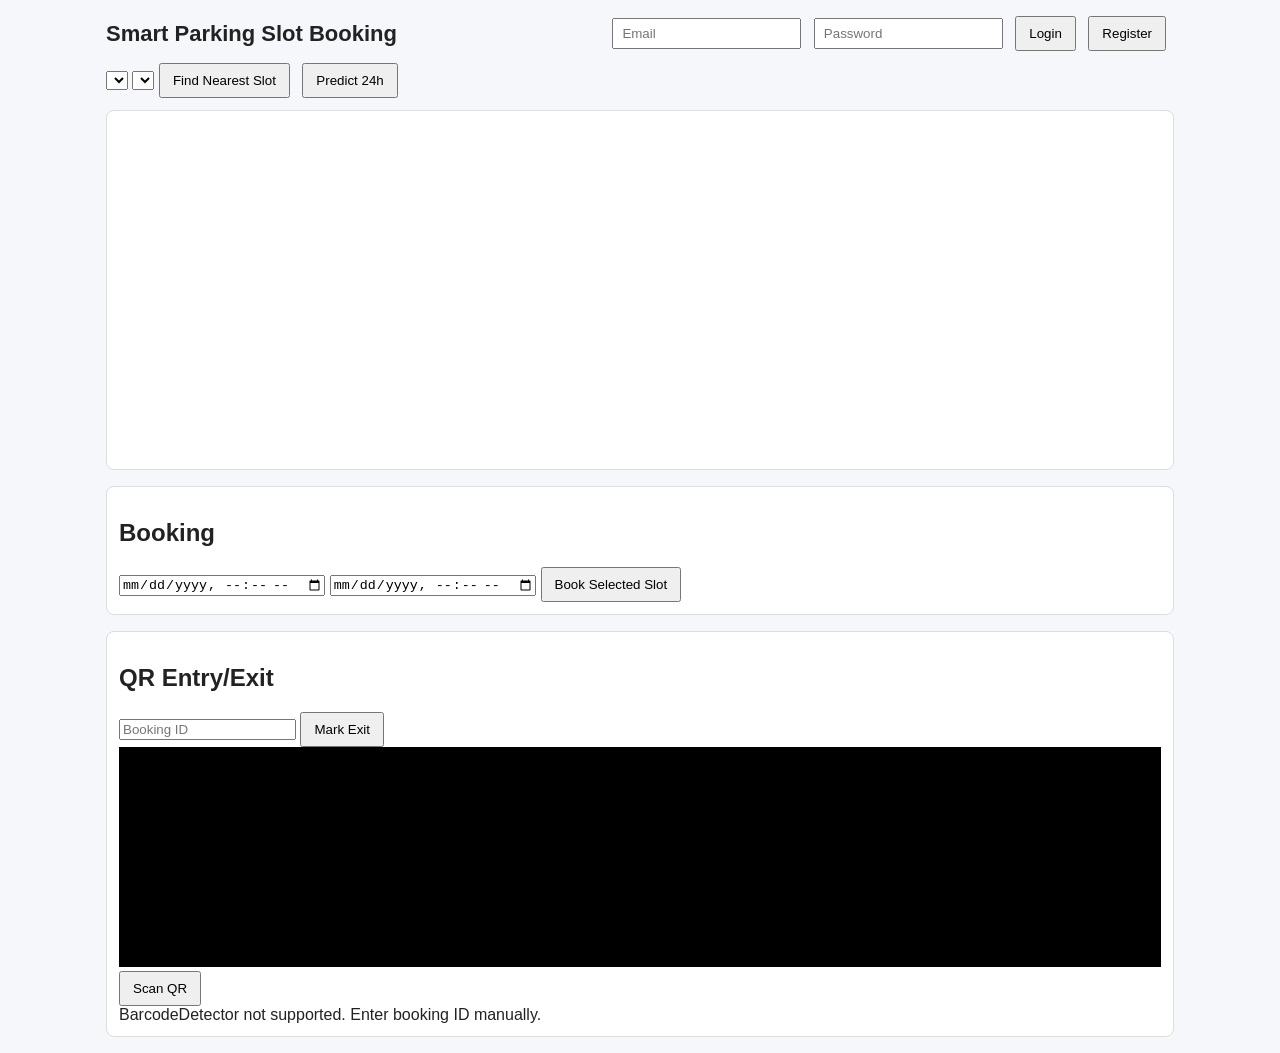
==== public/index.html @ c7c4bc12 "Initialize Smart Parking Slot Booking System with PHP backend Co-authored-by: 2004sumanmishra <2004s" ====
<!DOCTYPE html>
<html lang="en">
<head>
    <meta charset="UTF-8" />
    <meta name="viewport" content="width=device-width, initial-scale=1.0" />
    <title>Smart Parking</title>
    <link rel="stylesheet" href="styles.css" />
</head>
<body>
    <div class="container">
        <header>
            <h1>Smart Parking Slot Booking</h1>
            <div id="auth">
                <div id="auth-forms">
                    <input id="email" placeholder="Email" />
                    <input id="password" type="password" placeholder="Password" />
                    <button id="loginBtn">Login</button>
                    <button id="registerBtn">Register</button>
                </div>
                <div id="user-info" class="hidden">
                    <span id="userName"></span>
                    <button id="logoutBtn">Logout</button>
                </div>
            </div>
        </header>

        <main>
            <section class="controls">
                <select id="zoneSelect"></select>
                <select id="entranceSelect"></select>
                <button id="nearestBtn">Find Nearest Slot</button>
                <button id="predictBtn">Predict 24h</button>
            </section>

            <section class="map" id="map"></section>

            <section class="booking">
                <h2>Booking</h2>
                <div>
                    <input id="start" type="datetime-local" />
                    <input id="end" type="datetime-local" />
                    <button id="bookBtn">Book Selected Slot</button>
                </div>
                <div id="bookingResult"></div>
            </section>

            <section class="qr">
                <h2>QR Entry/Exit</h2>
                <div>
                    <input id="exitBookingId" placeholder="Booking ID" />
                    <button id="exitBtn">Mark Exit</button>
                </div>
                <div>
                    <video id="qrVideo" autoplay playsinline></video>
                    <button id="scanBtn">Scan QR</button>
                    <div id="scanResult"></div>
                </div>
            </section>

            <section class="admin hidden" id="adminPanel">
                <h2>Admin Panel</h2>
                <div>
                    <input id="newZoneName" placeholder="Zone name" />
                    <input id="newZoneDesc" placeholder="Description" />
                    <button id="addZoneBtn">Add Zone</button>
                </div>
                <div>
                    <input id="slotZoneId" placeholder="Zone ID" />
                    <input id="slotLabel" placeholder="Slot label" />
                    <input id="slotX" placeholder="X" />
                    <input id="slotY" placeholder="Y" />
                    <button id="addSlotBtn">Add Slot</button>
                </div>
            </section>
        </main>
    </div>
    <script src="app.js"></script>
</body>
</html>
---- public/styles.css ----
* { box-sizing: border-box; }
body { font-family: Arial, sans-serif; margin: 0; background: #f5f7fb; color: #222; }
.container { max-width: 1100px; margin: 0 auto; padding: 16px; }
header { display: flex; justify-content: space-between; align-items: center; }
header h1 { margin: 0; font-size: 22px; }
#auth input { padding: 6px 8px; margin-right: 8px; }
button { padding: 8px 12px; margin-right: 8px; cursor: pointer; }
.hidden { display: none; }

.controls { margin: 12px 0; }
.map { border: 1px solid #ddd; border-radius: 8px; background: #fff; height: 360px; padding: 8px; display: grid; grid-template-columns: repeat(12, 1fr); gap: 8px; }
.slot { border: 1px solid #ccc; border-radius: 4px; padding: 6px; text-align: center; background: #d6ffd6; }
.slot.unavailable { background: #ffd6d6; }
.slot.selected { outline: 3px solid #007bff; }
.entrance { background: #e7f1ff; border: 1px dashed #007bff; grid-column: span 2; text-align: center; padding: 6px; border-radius: 4px; }

.booking, .qr { margin-top: 16px; background: #fff; padding: 12px; border: 1px solid #ddd; border-radius: 8px; }

video { width: 100%; max-height: 220px; background: #000; }
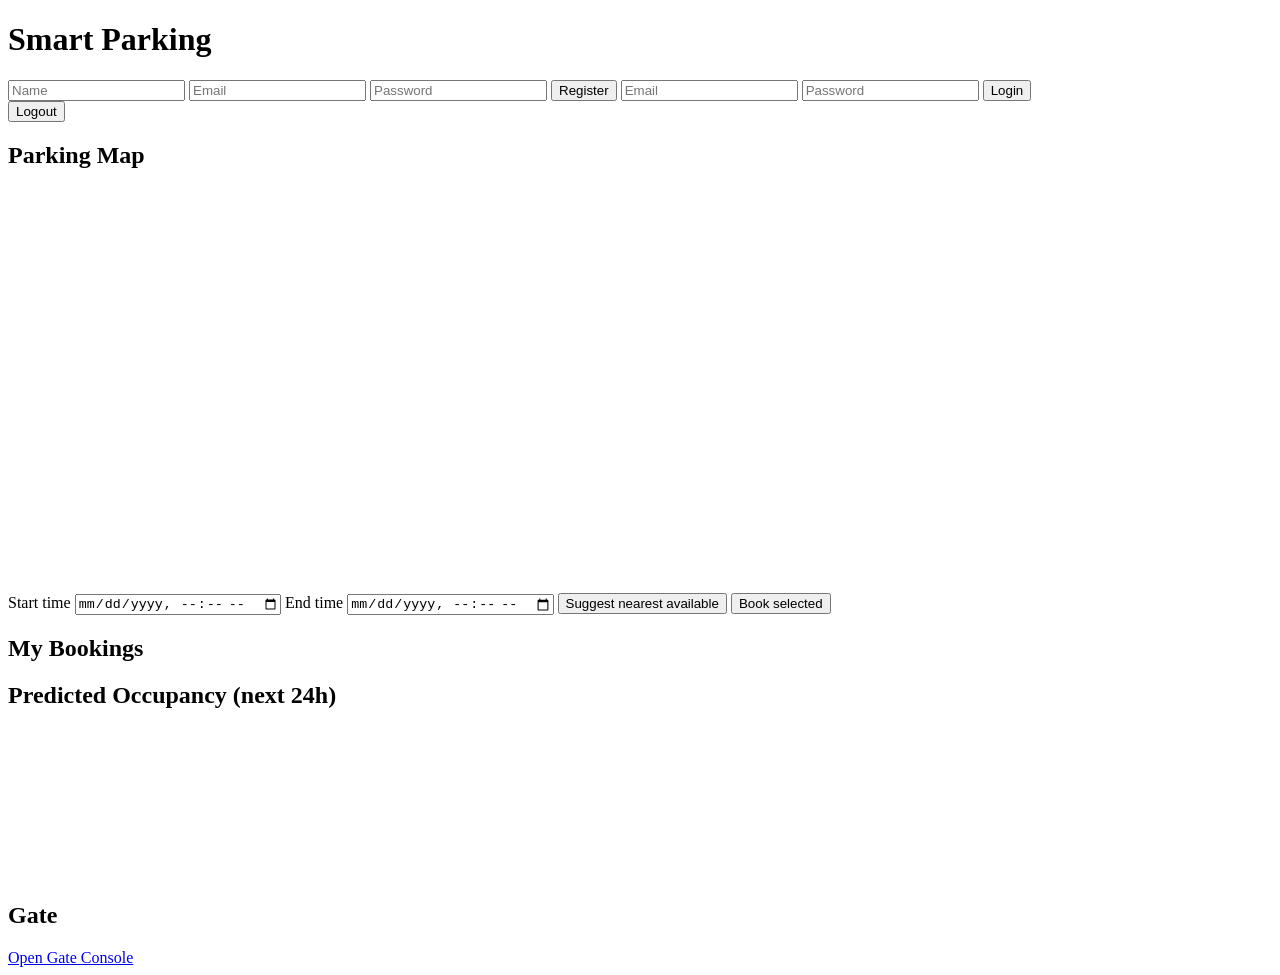
==== commit 39bcc9d4: "Initial project setup: Smart Parking system with backend and frontend Co-authored-by: 2004sumanmishr" ====
--- a/public/index.html
+++ b/public/index.html
@@ -1,80 +1,56 @@
 <!DOCTYPE html>
 <html lang="en">
 <head>
-    <meta charset="UTF-8" />
-    <meta name="viewport" content="width=device-width, initial-scale=1.0" />
-    <title>Smart Parking</title>
-    <link rel="stylesheet" href="styles.css" />
+	<meta charset="UTF-8" />
+	<meta name="viewport" content="width=device-width, initial-scale=1.0" />
+	<title>Smart Parking</title>
+	<link rel="stylesheet" href="/styles.css" />
 </head>
 <body>
-    <div class="container">
-        <header>
-            <h1>Smart Parking Slot Booking</h1>
-            <div id="auth">
-                <div id="auth-forms">
-                    <input id="email" placeholder="Email" />
-                    <input id="password" type="password" placeholder="Password" />
-                    <button id="loginBtn">Login</button>
-                    <button id="registerBtn">Register</button>
-                </div>
-                <div id="user-info" class="hidden">
-                    <span id="userName"></span>
-                    <button id="logoutBtn">Logout</button>
-                </div>
-            </div>
-        </header>
+	<header>
+		<h1>Smart Parking</h1>
+		<nav id="auth-nav">
+			<div id="guest-actions">
+				<input id="reg-name" placeholder="Name" />
+				<input id="reg-email" placeholder="Email" />
+				<input id="reg-pass" type="password" placeholder="Password" />
+				<button id="register-btn">Register</button>
+				<input id="login-email" placeholder="Email" />
+				<input id="login-pass" type="password" placeholder="Password" />
+				<button id="login-btn">Login</button>
+			</div>
+			<div id="user-actions" class="hidden">
+				<span id="user-info"></span>
+				<button id="logout-btn">Logout</button>
+			</div>
+		</nav>
+	</header>
 
-        <main>
-            <section class="controls">
-                <select id="zoneSelect"></select>
-                <select id="entranceSelect"></select>
-                <button id="nearestBtn">Find Nearest Slot</button>
-                <button id="predictBtn">Predict 24h</button>
-            </section>
+	<main>
+		<section class="left">
+			<h2>Parking Map</h2>
+			<canvas id="map" width="600" height="400"></canvas>
+			<div class="controls">
+				<label>Start time <input type="datetime-local" id="start-time" /></label>
+				<label>End time <input type="datetime-local" id="end-time" /></label>
+				<button id="suggest-nearest">Suggest nearest available</button>
+				<button id="book-selected">Book selected</button>
+			</div>
+			<div id="status"></div>
+		</section>
 
-            <section class="map" id="map"></section>
+		<section class="right">
+			<h2>My Bookings</h2>
+			<ul id="my-bookings"></ul>
 
-            <section class="booking">
-                <h2>Booking</h2>
-                <div>
-                    <input id="start" type="datetime-local" />
-                    <input id="end" type="datetime-local" />
-                    <button id="bookBtn">Book Selected Slot</button>
-                </div>
-                <div id="bookingResult"></div>
-            </section>
+			<h2>Predicted Occupancy (next 24h)</h2>
+			<canvas id="chart" width="300" height="150"></canvas>
 
-            <section class="qr">
-                <h2>QR Entry/Exit</h2>
-                <div>
-                    <input id="exitBookingId" placeholder="Booking ID" />
-                    <button id="exitBtn">Mark Exit</button>
-                </div>
-                <div>
-                    <video id="qrVideo" autoplay playsinline></video>
-                    <button id="scanBtn">Scan QR</button>
-                    <div id="scanResult"></div>
-                </div>
-            </section>
+			<h2>Gate</h2>
+			<a href="/gate.html" target="_blank">Open Gate Console</a>
+		</section>
+	</main>
 
-            <section class="admin hidden" id="adminPanel">
-                <h2>Admin Panel</h2>
-                <div>
-                    <input id="newZoneName" placeholder="Zone name" />
-                    <input id="newZoneDesc" placeholder="Description" />
-                    <button id="addZoneBtn">Add Zone</button>
-                </div>
-                <div>
-                    <input id="slotZoneId" placeholder="Zone ID" />
-                    <input id="slotLabel" placeholder="Slot label" />
-                    <input id="slotX" placeholder="X" />
-                    <input id="slotY" placeholder="Y" />
-                    <button id="addSlotBtn">Add Slot</button>
-                </div>
-            </section>
-        </main>
-    </div>
-    <script src="app.js"></script>
+	<script src="/app.js"></script>
 </body>
-</html>
-
+</html>
